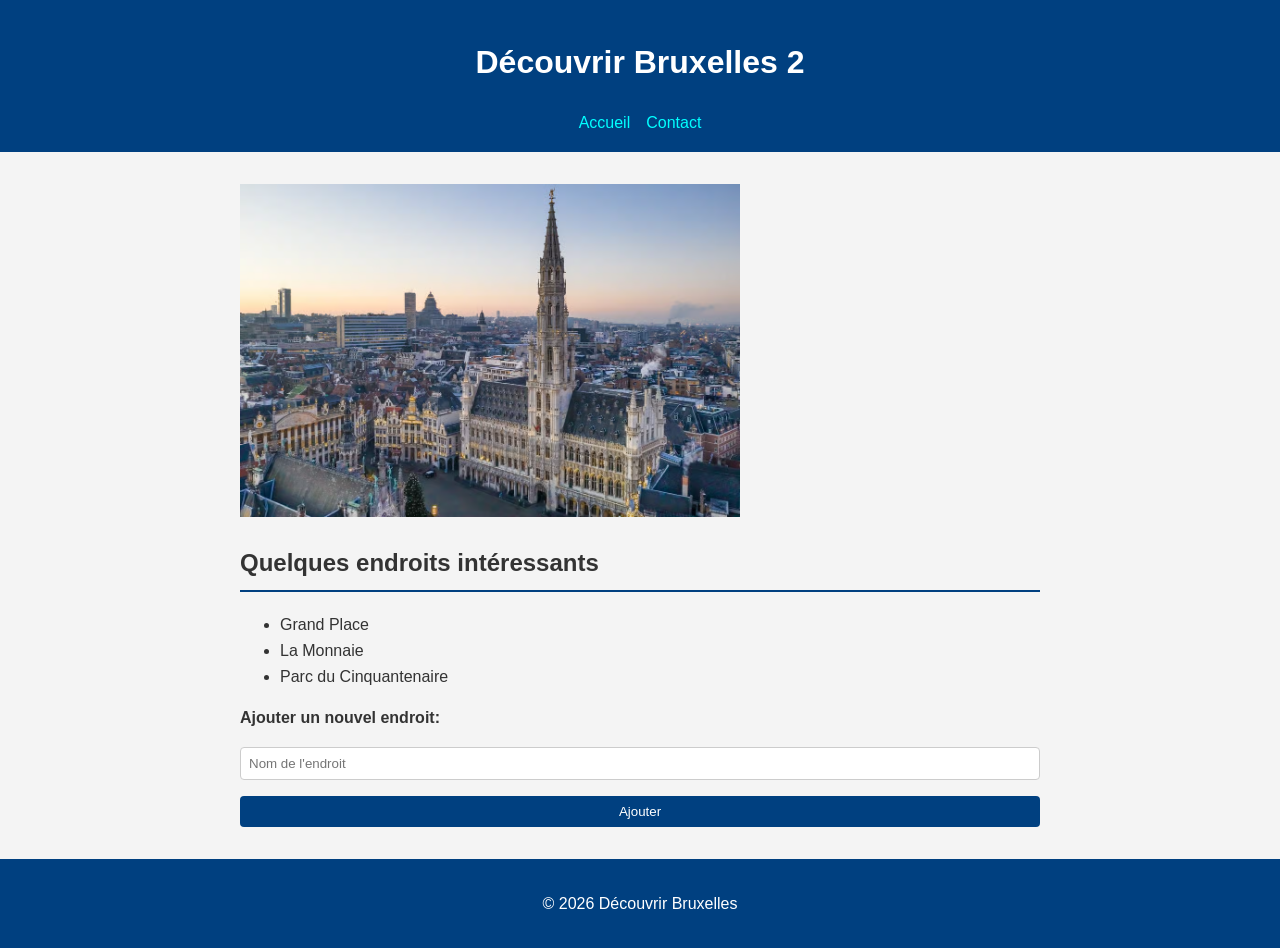
==== index.html @ 1473135d "init" ====
<!DOCTYPE html>
<html lang="fr">
<head>
    <meta charset="UTF-8">
    <title>Découvrir Bruxelles</title>
    <link rel="stylesheet" href="style.css">
</head>
<body>

    <header>
        <h1>Découvrir Bruxelles 2</h1>
        <nav>
            <ul>
                <li><a href="#">Accueil</a></li>
                <li><a href="contact.html">Contact</a></li>
            </ul>
        </nav>
    </header>

    <main>
        <img src="./image/bruxelles.avif" alt="Vue aérienne de la Grand-Place de Bruxelles" width="500">

        <section>
            <h2>Quelques endroits intéressants</h2>
            <ul>
                <li>
                    Grand Place
                </li>
                <li>
                    La Monnaie
                </li>
                <li>
                    Parc du Cinquantenaire
                </li>
            </ul>
            <form id="add-place-form">
                <label for="new-place">Ajouter un nouvel endroit:</label>
                <input type="text" id="new-place" name="new-place" placeholder="Nom de l'endroit">
                <button type="submit">Ajouter</button>
            </form>
        </section>
    </main>

    <footer> 
               <p style="text-align: center;">© 2026 Découvrir Bruxelles</p> 
    </footer>

    <script src="main.js"></script>

</body>
</html>
---- style.css ----
/* Styles for Découvrir Bruxelles page */

body {
    font-family: Arial, sans-serif;
    line-height: 1.6;
    margin: 0;
    padding: 0;
    background-color: #f4f4f4;
    color: #333;
}

header {
    background-color: #004080; /* bleu */
    color: white;
    padding: 1rem 0;
    text-align: center;
}

nav ul {
    list-style: none;
    margin: 0;
    padding: 0;
    display: flex;
    justify-content: center;
    gap: 1rem;
}

nav a {
    color: cyan;
    text-decoration: none;
}

main {
    max-width: 800px;
    margin: 2rem auto;
    padding: 0 1rem;
}

section h2 {
    border-bottom: 2px solid #004080;
    padding-bottom: 0.5rem;
}

footer {
    background-color: #004080;
    color: white;
    text-align: center;
    padding: 1rem 0;
}

form {
    display: flex;
    flex-direction: column;
    gap: 1rem;
    margin-top: 1rem;
}

label {
    font-weight: bold;
}

input, textarea {
    padding: 0.5rem;
    border: 1px solid #ccc;
    border-radius: 4px;
}

button {
    padding: 0.5rem 1rem;
    background-color: #004080;
    color: white;
    border: none;
    border-radius: 4px;
    cursor: pointer;
}

button:hover {
    background-color: #003366;
}
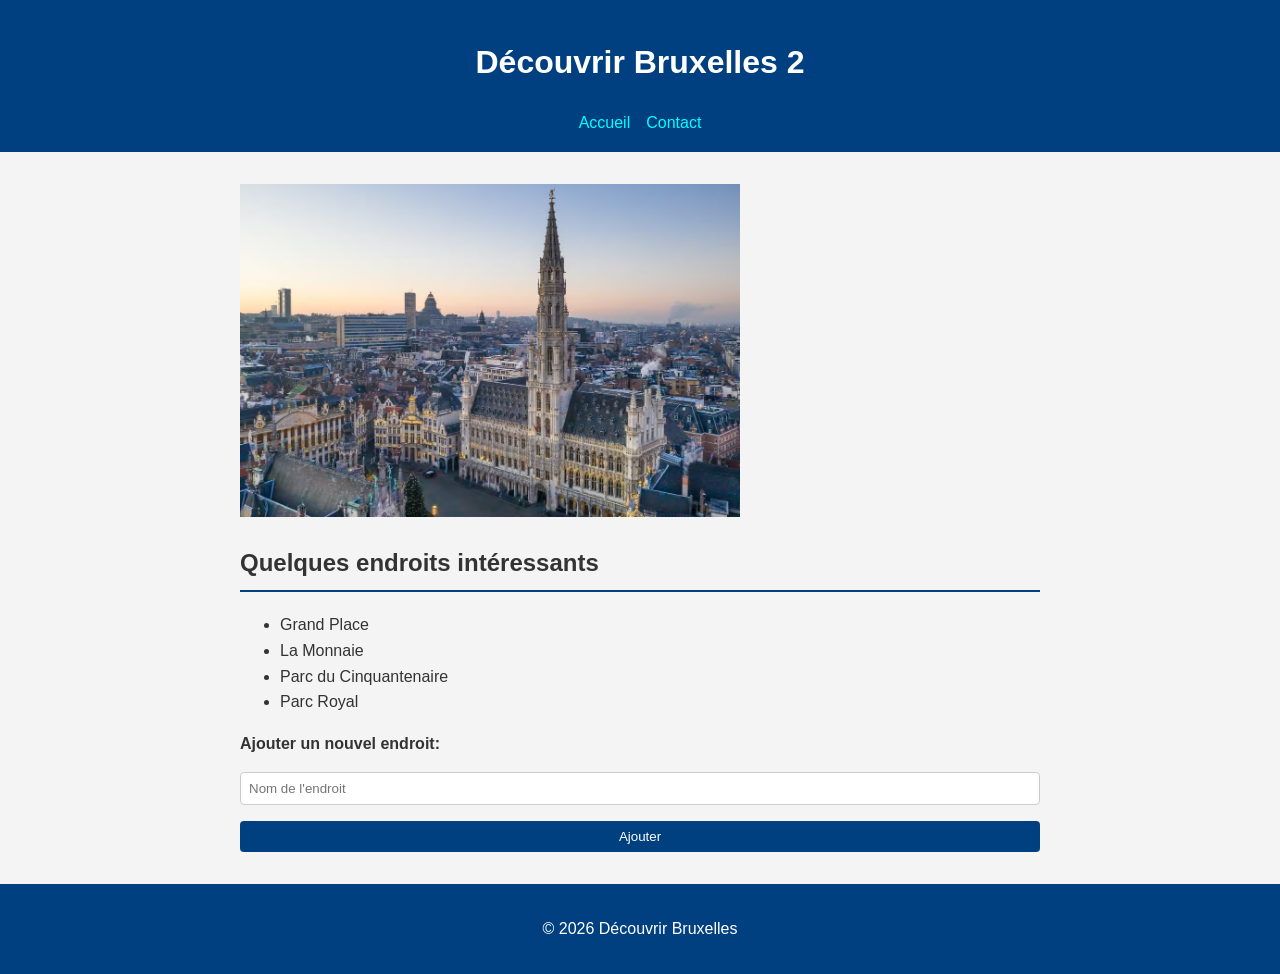
==== commit 40e61a21: "ajout d'un lieu" ====
--- a/index.html
+++ b/index.html
@@ -31,7 +31,10 @@
                 </li>
                 <li>
                     Parc du Cinquantenaire
-                </li>
+                </li> 
+                <li>
+                    Parc Royal
+               </li>
             </ul>
             <form id="add-place-form">
                 <label for="new-place">Ajouter un nouvel endroit:</label>
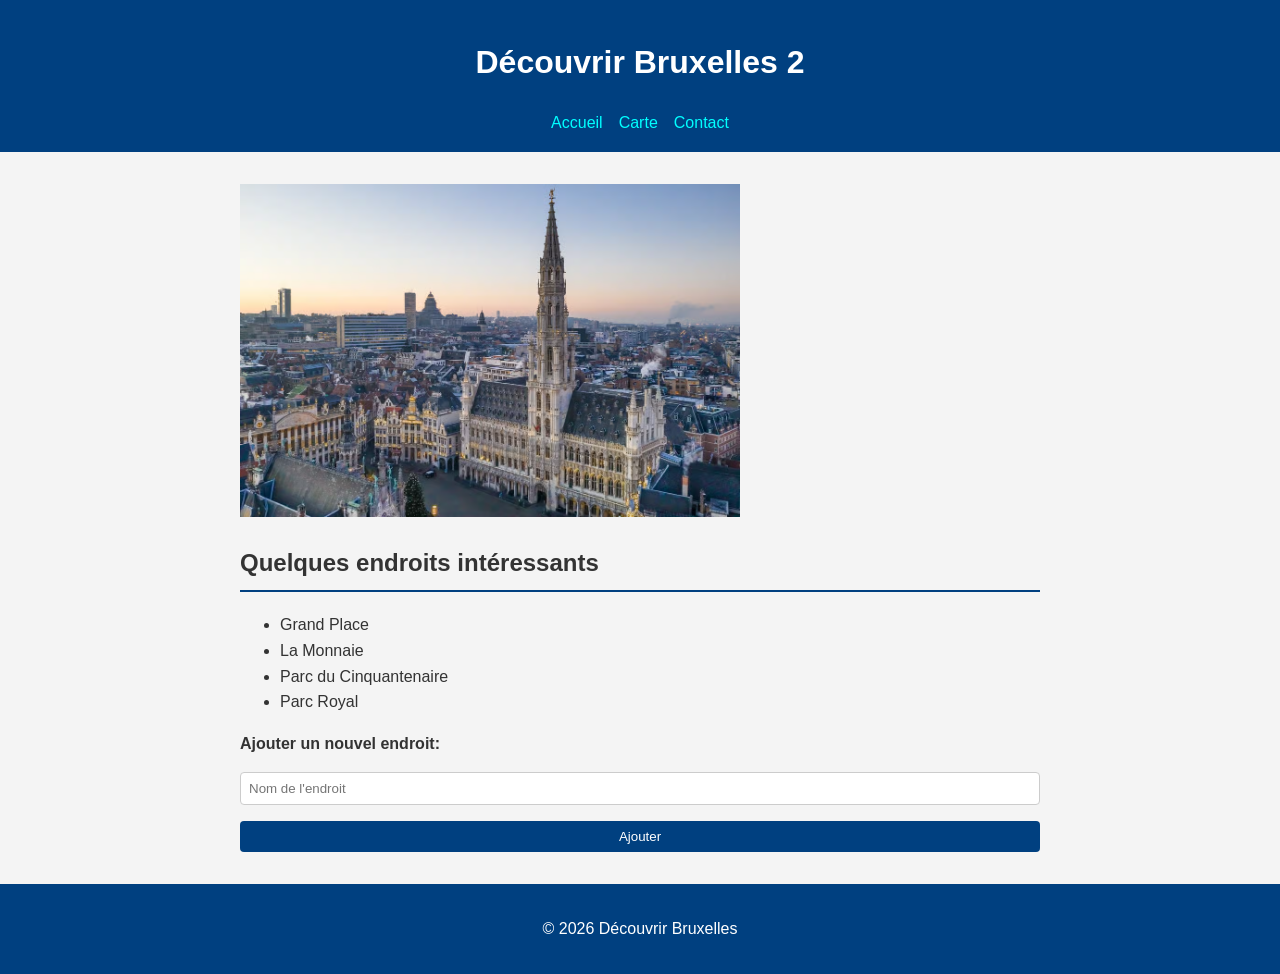
==== commit 0c4175f1: "ajout carte" ====
--- a/index.html
+++ b/index.html
@@ -12,6 +12,7 @@
         <nav>
             <ul>
                 <li><a href="#">Accueil</a></li>
+                <li><a href="map.html">Carte</a></li>
                 <li><a href="contact.html">Contact</a></li>
             </ul>
         </nav>
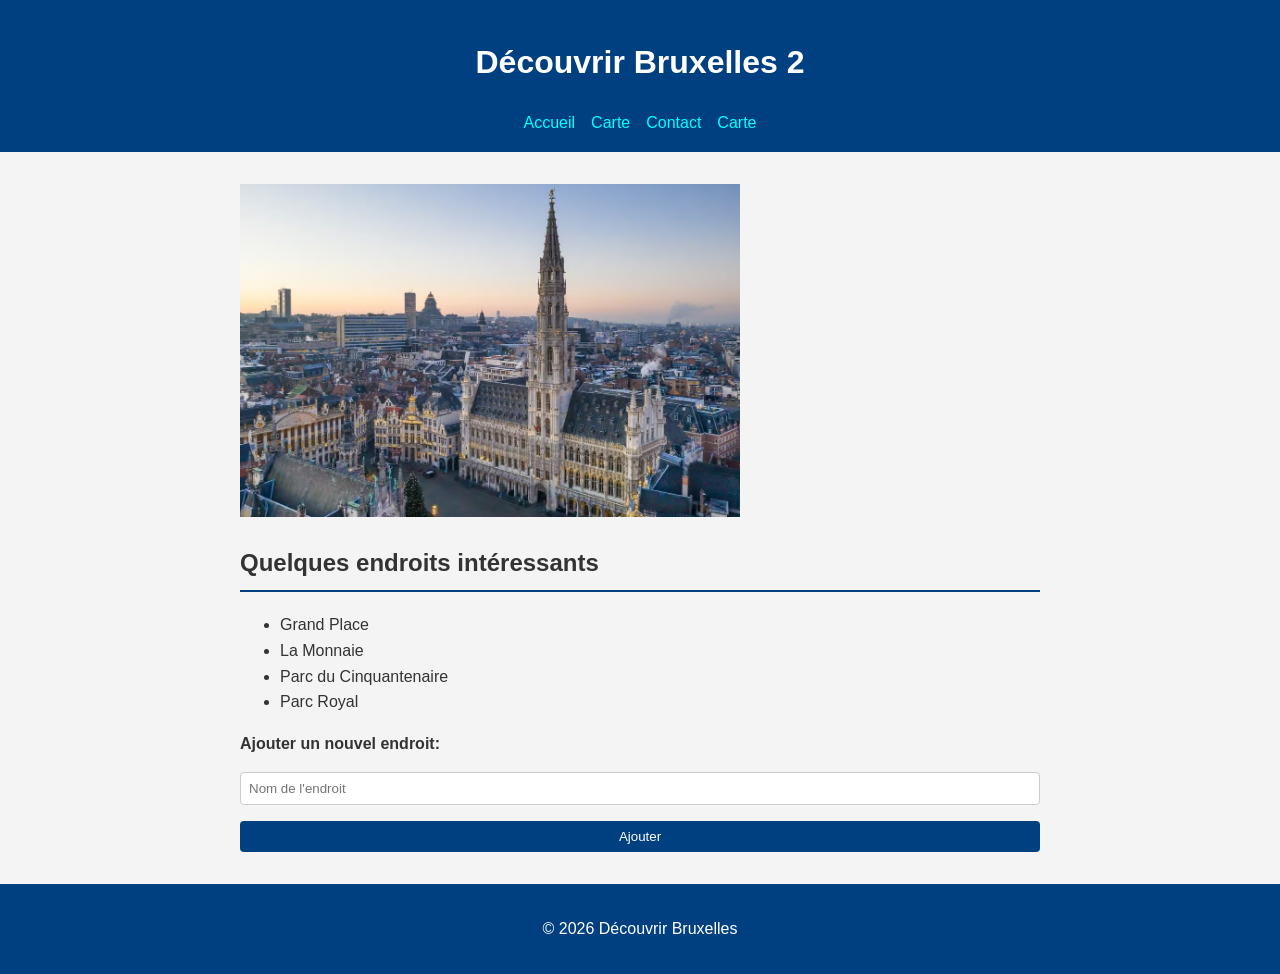
==== commit 7b20d5a0: "ajout carte" ====
--- a/index.html
+++ b/index.html
@@ -14,6 +14,7 @@
                 <li><a href="#">Accueil</a></li>
                 <li><a href="map.html">Carte</a></li>
                 <li><a href="contact.html">Contact</a></li>
+                <li><a href="map.html">Carte</a></li>
             </ul>
         </nav>
     </header>
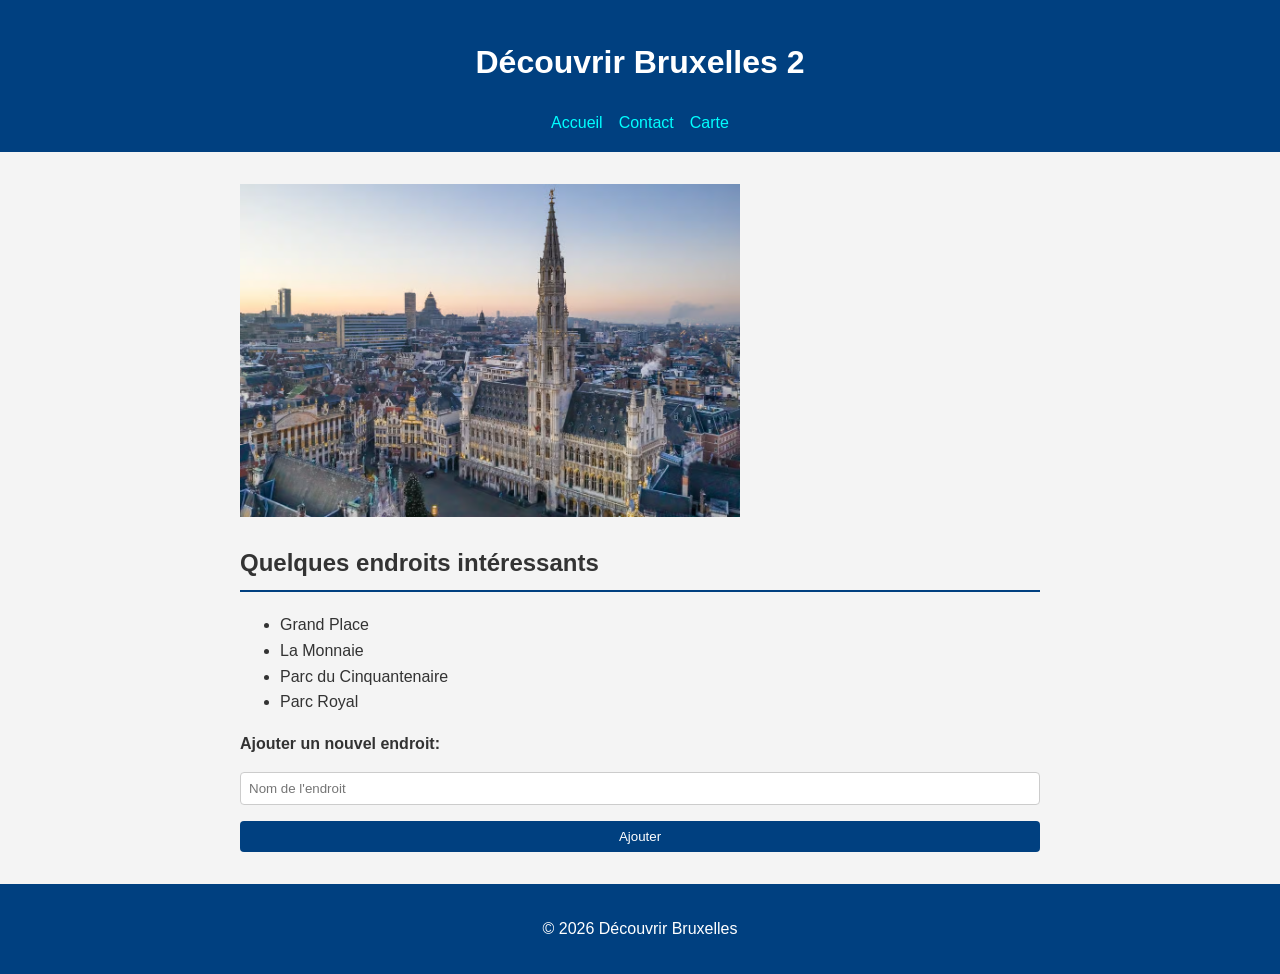
==== commit 194db71d: "carte corrigée" ====
--- a/index.html
+++ b/index.html
@@ -12,7 +12,6 @@
         <nav>
             <ul>
                 <li><a href="#">Accueil</a></li>
-                <li><a href="map.html">Carte</a></li>
                 <li><a href="contact.html">Contact</a></li>
                 <li><a href="map.html">Carte</a></li>
             </ul>
